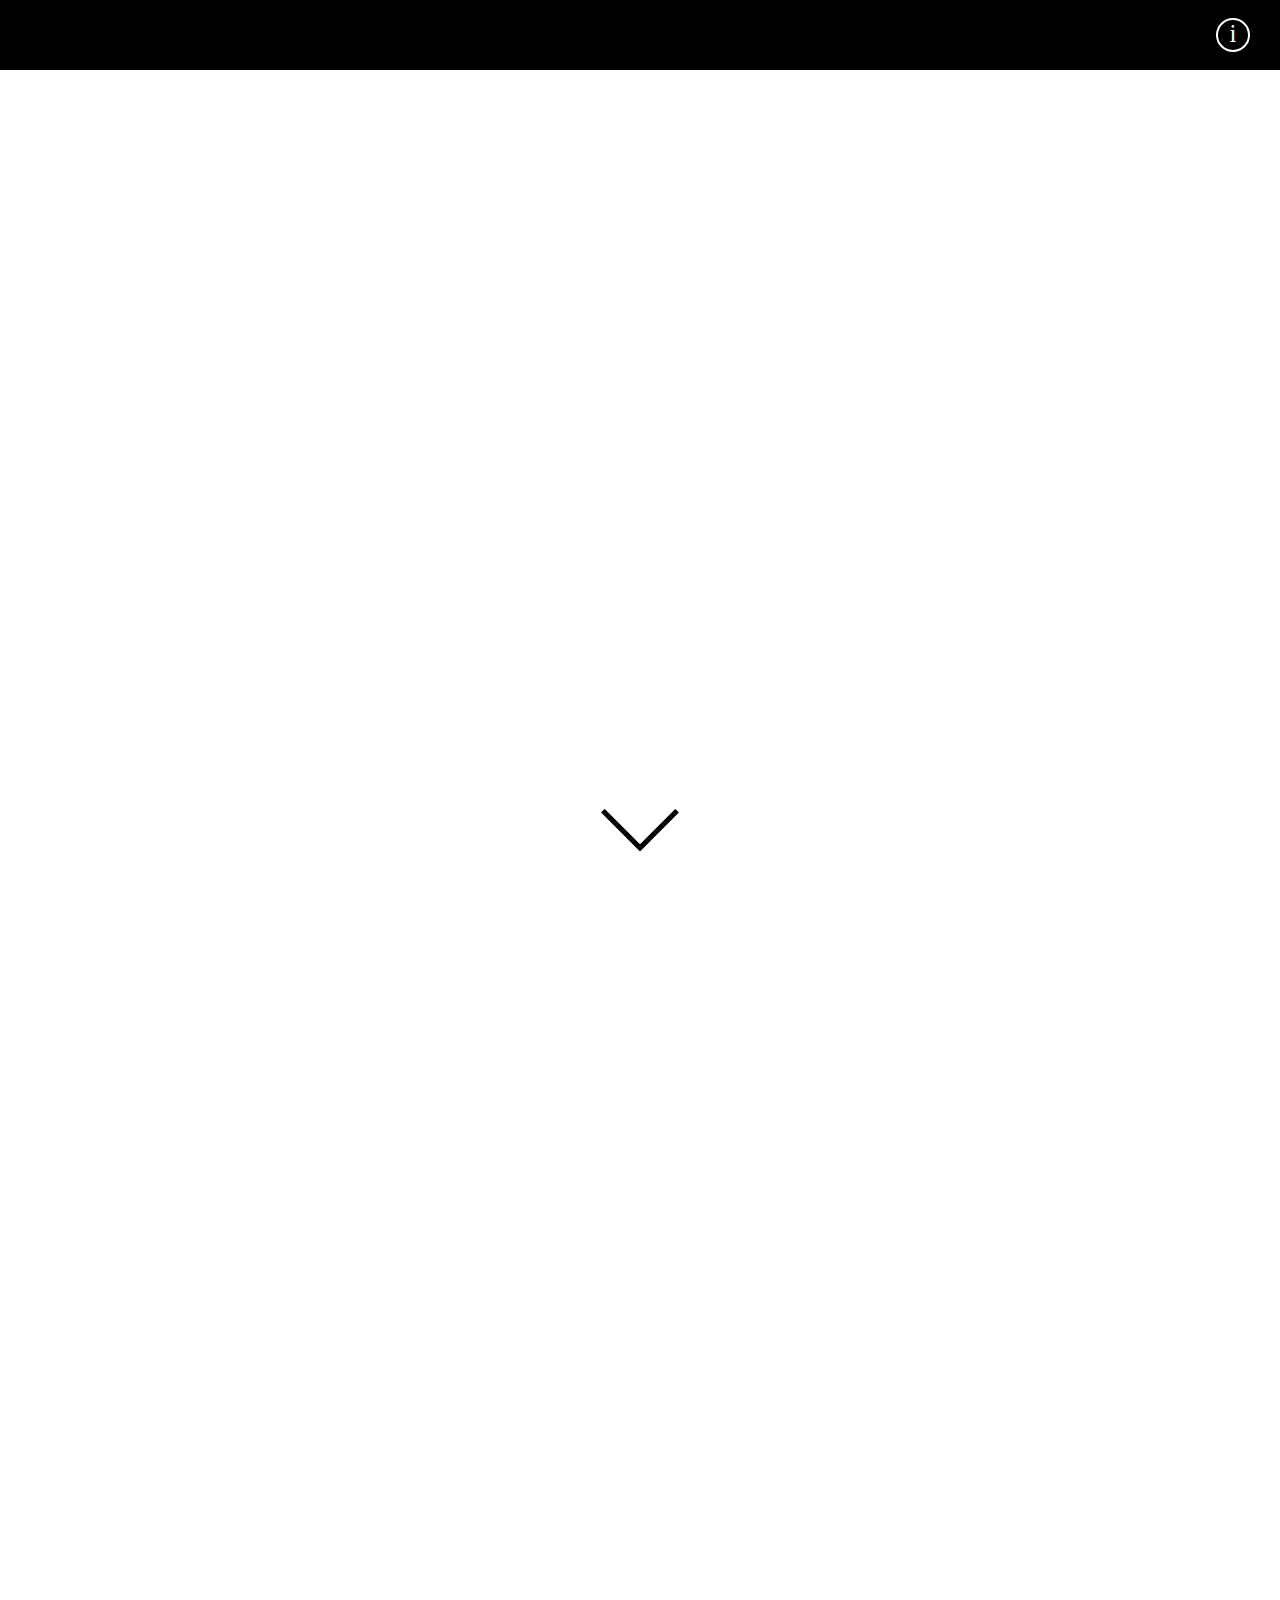
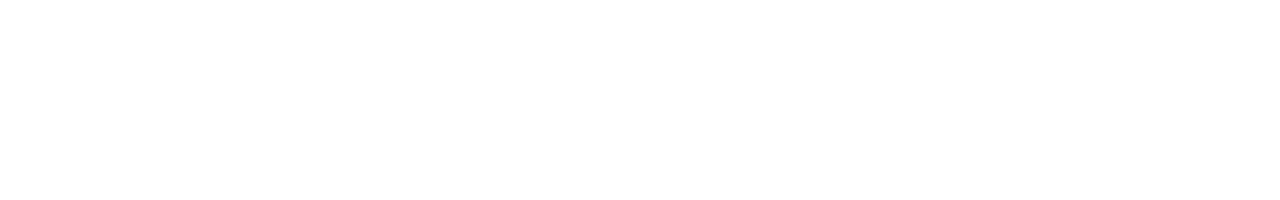
==== index.html @ ef9784ed "initial" ====
<!DOCTYPE html>

<head>
    <title>RoCoCoCoCo</title>
    <meta name="theme-color" content="rgb(112, 21, 21)" />
    <meta name="viewport" content="width=device-width, initial-scale=1.0">
    <link rel="stylesheet" href="all.css" />
    <script src="https://ajax.googleapis.com/ajax/libs/jquery/3.5.1/jquery.min.js"></script>
    <script src="https://s3-us-west-2.amazonaws.com/s.cdpn.io/3/textFit.js"></script>

    
    <script src="script.js"></script>

    <script>

        function yay() {
            alert("mr joseph says to join roco");
        }

    </script>

</head>

<body>
    <header class="top">
        <div class="tab-container right">
            <div class="tab">What?</div>

            <div class="tab">Why?</div>
            <div class="tab">How?</div>
            <div class="button" id="about">i</div>
        </div>
        <div class="tab-container left">
            <div class="home">Robotics and Coding Club</div>
            
    </header>
    <header class="splash">

        <div id="splashDiv">
            <h1 class="title main">Welcome to Roco 2020</h1>
                <span id="word">A club for ...............</span>
           
        </div>
        <div id="arrow"></div>

        <!-- <div style = "position: absolute; top: 10px;left: 10px; font-size: 30px ;" class = 'home'>🏠</div> -->

    </header>

    <div id="actualContent"></div>


    <div id="aboutWindow">
        <header class="top about">
            <div class="tab-container right">
                <div class="button" id="close"><div id="x">X</div></div>
            </div>
        </header>

        <h1 class="title">Made by</h1>
        <h2>Eric Xu and Ryan Wang</h2>
    </div>
    <!-- <div id="container">Made by Ryan and Eric</div> -->

</body>
---- all.css ----
/*  GENERAL */

header {
    top: 0px;
    left: 0px;
    width: 100%;
    /* min-height: 90px; */
    /* background-color: rgb(112, 21, 21); */
    display: flex;
    justify-content: center;
    height: 100vh;
    align-items: center;
    text-align: center;
    color: white;
    position: fixed;
    z-index: -1;
    transition: .5s all;
}

body {
    margin: 0px;
}
header *{
    transition: .5s all;
}
span{
    float: left;
    font-size: 20px;
    font-family: courier;
}
h1{
    font-size: 50px;
    color: white;
}
h2{
    font-size: 40px;
    color: white;
    font-weight: 100;

}
span{
    font-size: 30px;
}
/* Classes */

header.top {
    background-color: black;
    height: 70px;
    z-index: 2;
}
header.top.about{
    background: transparent;
}
header.splash{
    background-image: url("https://upload.wikimedia.org/wikipedia/commons/4/49/Curvature_of_the_Earth.png");
    /* background-size: cover; */
    /* https://www.caddmicrosystems.com/blog/wp-content/uploads/2017/09/earth-curvature.jpg */ 
    background-repeat: no-repeat;
}
.tab-container {
    position: relative;
    height: auto;
    padding: 0px 20px;
}
.home{
    font-size: 30px;
    opacity: 0;
    cursor: pointer;
}
.tab-container.right {
    display: flex;
    right: 0;
    position: absolute;
    align-items: center;
}
.tab-container.left {
    left: 0;
    position: absolute;
}
#actualContent {
    min-height: 100vh;
    margin-top: 100vh;
    background: white;
    animation: none;
    
}

.title {
    text-align: center;
    color: white;
}

.title.main {
    text-align: left;
    font-weight: 300;
    font-size: 100px;
    height: 1em;
    width: 90vw;
}
.textFitted{
    transition: none;
}

.tab, .button{
    font-size: 25px;
    padding: 3px 10px;
    text-align: center;
    margin: 0px;
    transition: .3s all;
    height: 1.3em;
    font-weight: 400;
    margin: 0 10px;
    opacity: 0;
    color:white;
}
.button *{
    transition: none;
}
.tab:hover, .button:hover{
    /* border: solid 2px white; */
    background-color: white;
    color: black;
    cursor: pointer;
}

.container {
    width: 100%;
    display: flex;
    text-align: center;
    align-items: center;
    justify-content: center;
    font-size: 20px;
    color: black;
    background: transparent;
    transition: .4s all;
    opacity: 0;
    box-shadow: 5px 5px 10px white;
    padding: 10px 0;
}

/* huh */

.johnny {
    height: 200px;
    width: 300px;

}

/* IDs */

#word{
    padding-right: 1px;
    transition: none;
    height: 50px;
    width: 90vw;
}

#about,#close{
    border: solid 2px white;
    border-radius: 50%;
    height: 30px;
    padding: 0;
    opacity: 1;
    width: 30px;
}
#close{
    display: flex;
    align-content: center;
    justify-content: center;
}
#splashDiv{
    top: 60px;
    left: 10%;
    position: absolute;
    float: left;
}
#arrow{
    background-color: transparent;
    width: 50px;
    height: 50px;
    position: fixed;
    left: 50%;
    bottom: 60px;
    transform: translate(-50%,0) rotate(-45deg);
    border-bottom: 5px solid black;
    border-left: 5px solid black;
    transition: .3s all;
}
#arrow:hover{
    cursor: pointer;
    border-color: gray;
}
#aboutWindow{
    
    display: none;
    opacity: 0;
    transition: .5s all;
    background-color: black;
    width: 100vw;
    height: 100vh;
    position: fixed;
    top: 0;
    left: 0;
    max-width: 100%;
    z-index: 10;
    text-align: center;
}
/* #x{

    font-size: 20px;
} */
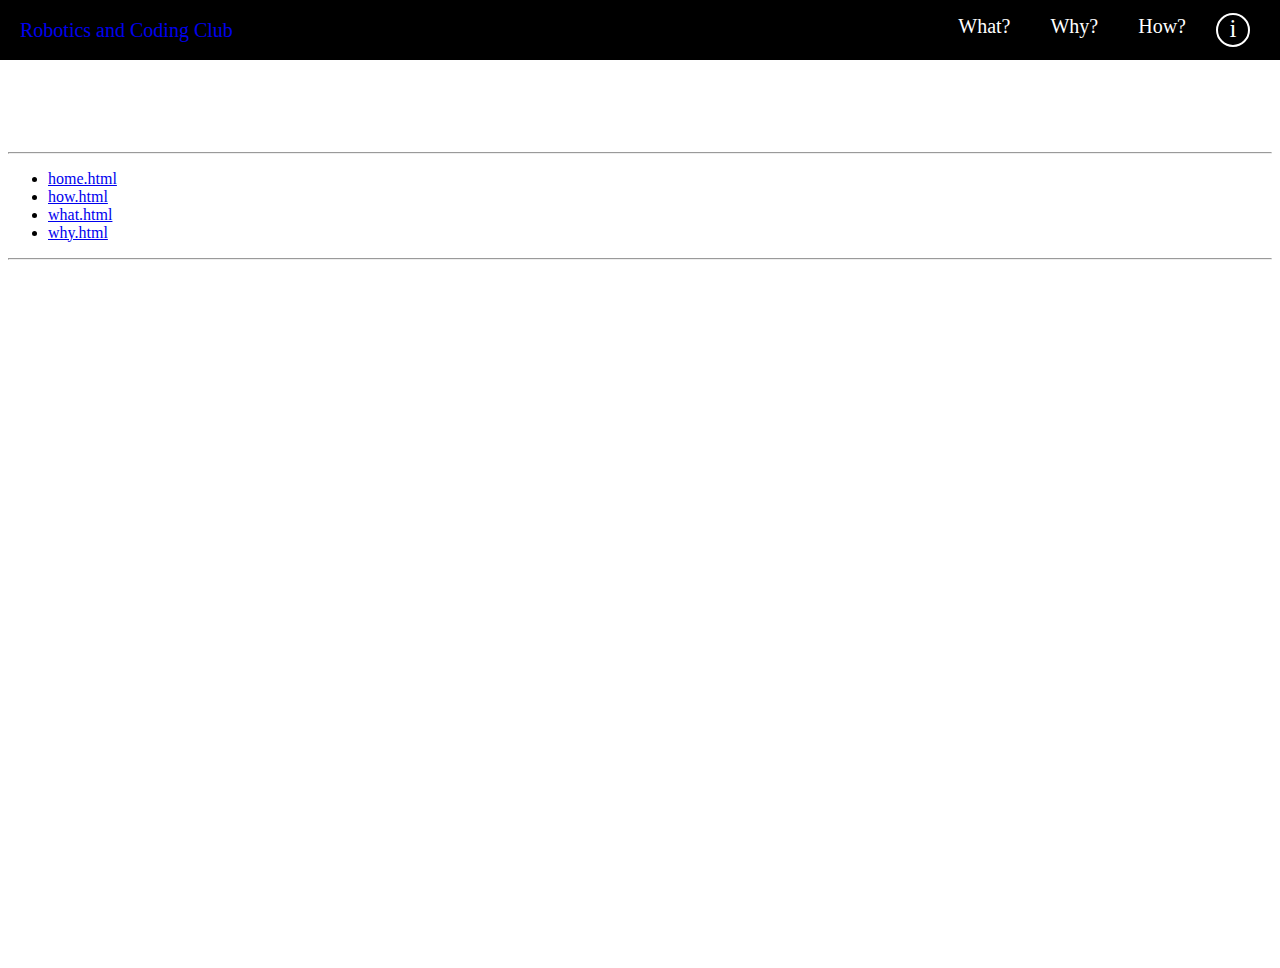
==== commit 1f798458: "Background and hash URL addition" ====
--- a/index.html
+++ b/index.html
@@ -5,11 +5,11 @@
     <meta name="theme-color" content="rgb(112, 21, 21)" />
     <meta name="viewport" content="width=device-width, initial-scale=1.0">
     <link rel="stylesheet" href="all.css" />
-    <script src="https://ajax.googleapis.com/ajax/libs/jquery/3.5.1/jquery.min.js"></script>
-    <script src="https://s3-us-west-2.amazonaws.com/s.cdpn.io/3/textFit.js"></script>
+    <script src="https://ajax.googleapis.com/ajax/libs/jquery/3.5.1/jquery.min.js" defer></script>
+    <script src="https://s3-us-west-2.amazonaws.com/s.cdpn.io/3/textFit.js" defer></script>
 
     
-    <script src="script.js"></script>
+    <script src="script.js" defer></script>
 
     <script>
 
@@ -24,18 +24,17 @@
 <body>
     <header class="top">
         <div class="tab-container right">
-            <div class="tab">What?</div>
-
-            <div class="tab">Why?</div>
-            <div class="tab">How?</div>
+            <a class="tab" href="#!what">What?</a>
+            <a class="tab" href="#!why">Why?</a>
+            <a class="tab" href="#!how">How?</a>
             <div class="button" id="about">i</div>
         </div>
         <div class="tab-container left">
-            <div class="home">Robotics and Coding Club</div>
+            <a href="#!home" class="home">Robotics and Coding Club</a>
             
     </header>
     <header class="splash">
-
+        <img id="splash-background" src="https://upload.wikimedia.org/wikipedia/commons/4/49/Curvature_of_the_Earth.png">
         <div id="splashDiv">
             <h1 class="title main">Welcome to Roco 2020</h1>
                 <span id="word">A club for ...............</span>
@@ -50,7 +49,7 @@
     <div id="actualContent"></div>
 
 
-    <div id="aboutWindow">
+    <div class="window">
         <header class="top about">
             <div class="tab-container right">
                 <div class="button" id="close"><div id="x">X</div></div>
@@ -60,6 +59,12 @@
         <h1 class="title">Made by</h1>
         <h2>Eric Xu and Ryan Wang</h2>
     </div>
+    <noscript>
+        <div class="window show">
+            <h2>Please enable javascript! :)</h2>
+        </div>
+
+     </noscript>
     <!-- <div id="container">Made by Ryan and Eric</div> -->
 
 </body>--- a/all.css
+++ b/all.css
@@ -15,7 +15,7 @@
     position: fixed;
     z-index: -1;
     transition: .5s all;
-}
+}h
 
 body {
     margin: 0px;
@@ -38,8 +38,49 @@
     font-weight: 100;
 
 }
+h3{
+    color: black;
+    font-size: 50px;
+    font-weight: 100;
+    text-align: left;
+    font-family: 'monospace';
+    margin-bottom: 20px;
+    margin-top: 0px;
+}
+
+
+p{
+    text-align: left;
+    font-size: 20px;
+}
 span{
     font-size: 30px;
+}
+img{ 
+    
+    margin: auto 30px; 
+    pointer-events: none;
+}
+iframe{
+    width: 0px;
+    height: 0px;
+}
+h3.small{
+    font-size: 25px;
+    margin: none;
+}
+.centered{
+    text-align: center;
+}
+.title.title-border{
+    text-align: center;
+    font-size: 50px;
+    width: 90%;
+    padding: 10px 0;
+    border-bottom: 4px solid black;
+    color:black;
+    margin: auto;
+    margin-bottom: 20px;
 }
 /* Classes */
 
@@ -52,7 +93,9 @@
     background: transparent;
 }
 header.splash{
-    background-image: url("https://upload.wikimedia.org/wikipedia/commons/4/49/Curvature_of_the_Earth.png");
+    background-color: black;
+    
+    /* background-image: url(""); */
     /* background-size: cover; */
     /* https://www.caddmicrosystems.com/blog/wp-content/uploads/2017/09/earth-curvature.jpg */ 
     background-repeat: no-repeat;
@@ -66,6 +109,7 @@
     font-size: 30px;
     opacity: 0;
     cursor: pointer;
+    transition: .5s all;
 }
 .tab-container.right {
     display: flex;
@@ -81,10 +125,8 @@
     min-height: 100vh;
     margin-top: 100vh;
     background: white;
-    animation: none;
-    
-}
-
+    transition: none;
+}
 .title {
     text-align: center;
     color: white;
@@ -95,7 +137,7 @@
     font-weight: 300;
     font-size: 100px;
     height: 1em;
-    width: 90vw;
+    width: 80vw;
 }
 .textFitted{
     transition: none;
@@ -112,11 +154,35 @@
     margin: 0 10px;
     opacity: 0;
     color:white;
+    position: relative;
+    cursor: pointer;
+}
+.tab::after{
+    transition: .4s all;
+    bottom: 0;
+    right: 0;
+    transform: translate(0,5px);
+    content: "";
+    background: black;
+    width: 100%;
+    height: 5px;
+    display: block;
+    position: absolute;
+}
+.tab.active::after{
+    width: 0%;
+}
+.tab{
+    border-bottom: 5px solid white;
+}
+.tab, .home{
+    pointer-events:none;
+    text-decoration: none;
 }
 .button *{
     transition: none;
 }
-.tab:hover, .button:hover{
+.button:hover{
     /* border: solid 2px white; */
     background-color: white;
     color: black;
@@ -125,8 +191,9 @@
 
 .container {
     width: 100%;
-    display: flex;
-    text-align: center;
+    
+    display: flex;
+    text-align: left;
     align-items: center;
     justify-content: center;
     font-size: 20px;
@@ -134,16 +201,43 @@
     background: transparent;
     transition: .4s all;
     opacity: 0;
-    box-shadow: 5px 5px 10px white;
-    padding: 10px 0;
-}
-
+    /* box-shadow: 5px 5px 10px white; */
+}
+.container-content{
+    
+    margin: 50px 30px;
+    /* background: white; */
+    display: flex;
+
+}
+.container.full{
+    height: 100vh;
+}
+.window{
+    
+    display: none;
+    opacity: 0;
+    transition: .5s all;
+    background-color: black;
+    width: 100vw;
+    height: 100vh;
+    position: fixed;
+    top: 0;
+    left: 0;
+    max-width: 100%;
+    z-index: 10;
+    text-align: center;
+}
+.window.show{
+    display: block;
+    opacity: 1;
+}
 /* huh */
 
 .johnny {
-    height: 200px;
-    width: 300px;
-
+    height: auto;
+    max-width: 50%;
+    /* margin: 0; */
 }
 
 /* IDs */
@@ -173,6 +267,16 @@
     left: 10%;
     position: absolute;
     float: left;
+}
+#splash-background{
+    margin: 0;
+    position: fixed;
+    top: 0;
+    left: 0;
+    height: 150vh;
+    width: auto;
+    object-fit: cover;
+    transition: none;
 }
 #arrow{
     background-color: transparent;
@@ -190,21 +294,7 @@
     cursor: pointer;
     border-color: gray;
 }
-#aboutWindow{
-    
-    display: none;
-    opacity: 0;
-    transition: .5s all;
-    background-color: black;
-    width: 100vw;
-    height: 100vh;
-    position: fixed;
-    top: 0;
-    left: 0;
-    max-width: 100%;
-    z-index: 10;
-    text-align: center;
-}
+
 /* #x{
 
     font-size: 20px;
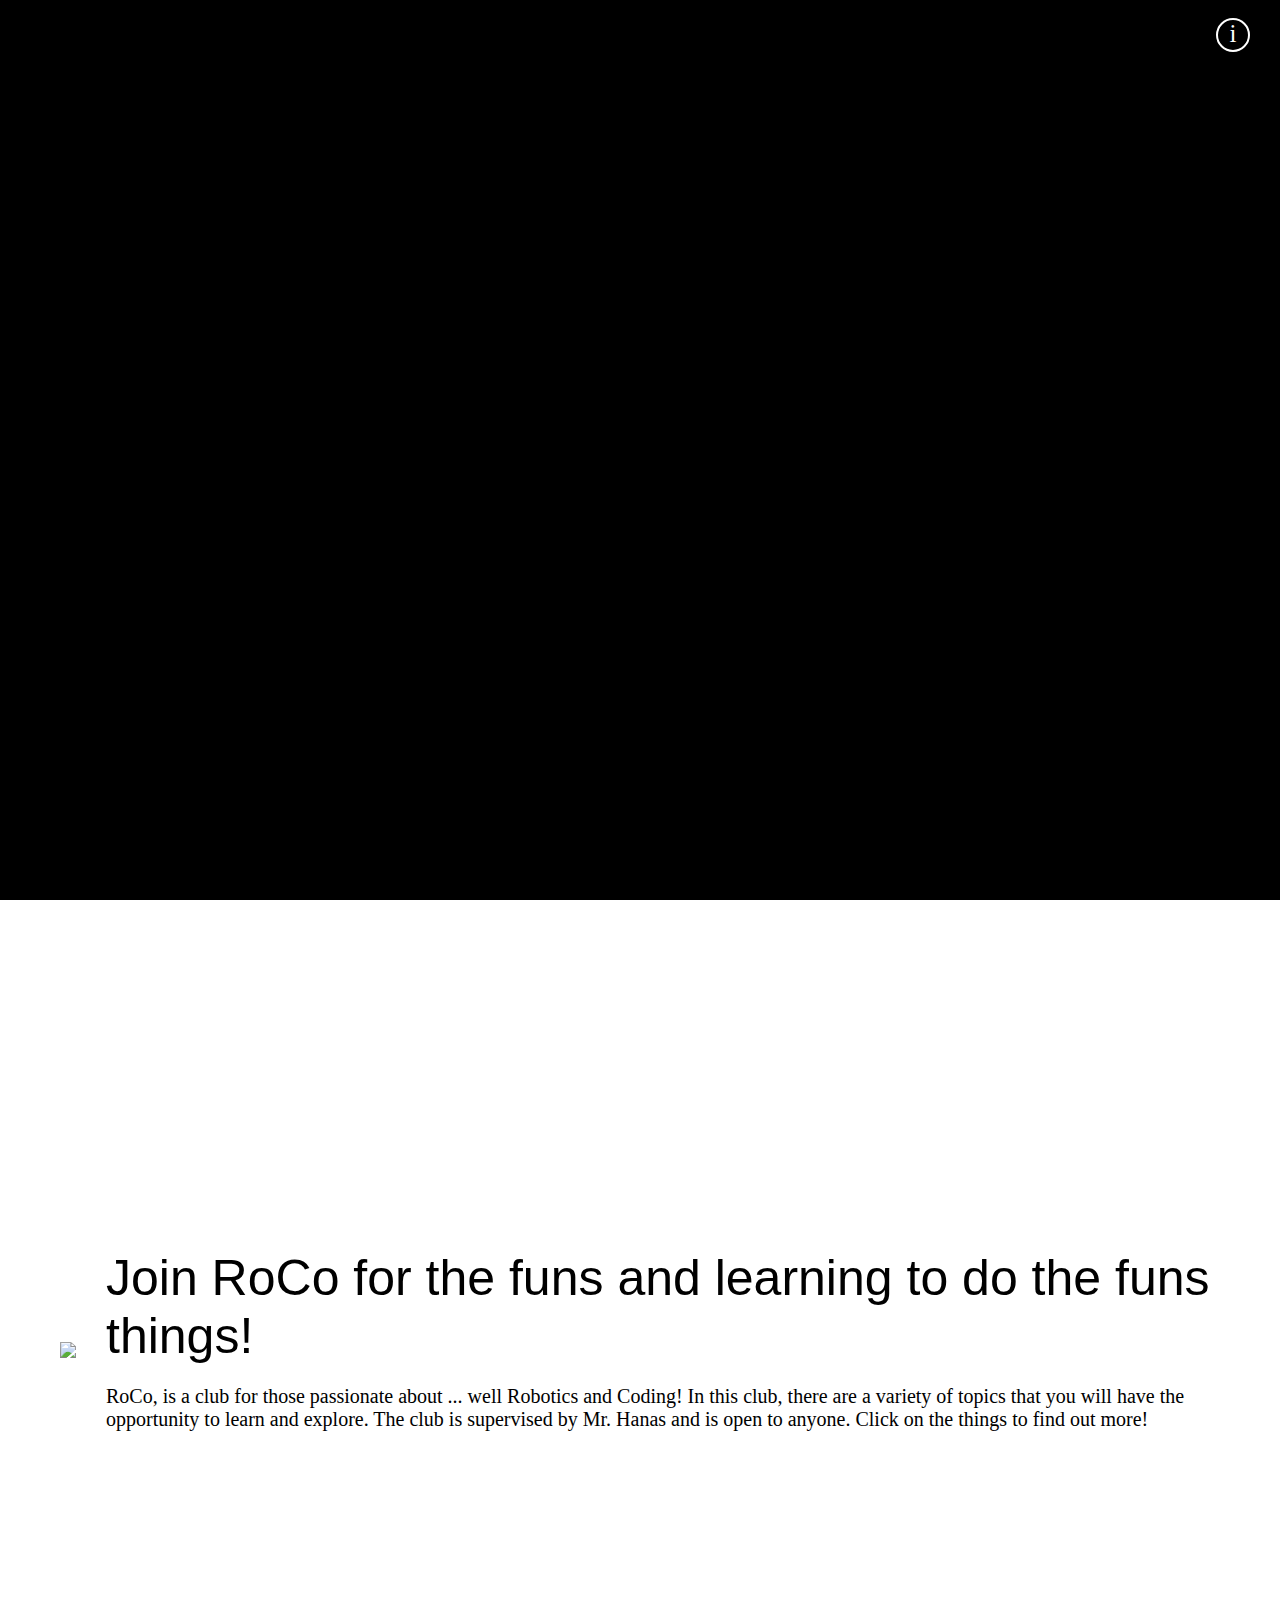
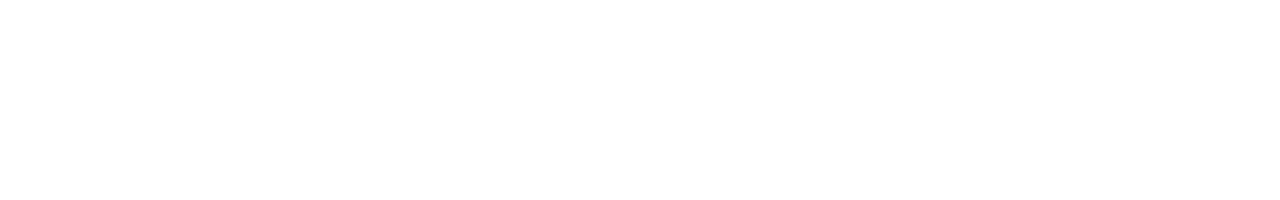
==== commit 1b1678be: "Some formatting changes" ====
--- a/index.html
+++ b/index.html
@@ -8,7 +8,7 @@
     <script src="https://ajax.googleapis.com/ajax/libs/jquery/3.5.1/jquery.min.js" defer></script>
     <script src="https://s3-us-west-2.amazonaws.com/s.cdpn.io/3/textFit.js" defer></script>
 
-    
+
     <script src="script.js" defer></script>
 
     <script>
@@ -31,14 +31,15 @@
         </div>
         <div class="tab-container left">
             <a href="#!home" class="home">Robotics and Coding Club</a>
-            
+
     </header>
     <header class="splash">
-        <img id="splash-background" src="https://upload.wikimedia.org/wikipedia/commons/4/49/Curvature_of_the_Earth.png">
+        <img id="splash-background"
+            src="https://upload.wikimedia.org/wikipedia/commons/4/49/Curvature_of_the_Earth.png">
         <div id="splashDiv">
-            <h1 class="title main">Welcome to Roco 2020</h1>
-                <span id="word">A club for ...............</span>
-           
+            <h1 class="title main splash-text">Welcome to Roco 2020</h1>
+            <span id="word" class="splash-text">A club for ...............</span>
+
         </div>
         <div id="arrow"></div>
 
@@ -52,7 +53,9 @@
     <div class="window">
         <header class="top about">
             <div class="tab-container right">
-                <div class="button" id="close"><div id="x">X</div></div>
+                <div class="button" id="close">
+                    <div id="x">X</div>
+                </div>
             </div>
         </header>
 
@@ -64,7 +67,7 @@
             <h2>Please enable javascript! :)</h2>
         </div>
 
-     </noscript>
+    </noscript>
     <!-- <div id="container">Made by Ryan and Eric</div> -->
 
 </body>--- a/all.css
+++ b/all.css
@@ -15,10 +15,11 @@
     position: fixed;
     z-index: -1;
     transition: .5s all;
-}h
+}
 
 body {
     margin: 0px;
+    transition: 1s all;
 }
 header *{
     transition: .5s all;
@@ -43,7 +44,7 @@
     font-size: 50px;
     font-weight: 100;
     text-align: left;
-    font-family: 'monospace';
+    font-family: "Proxima Nova",sans-serif;
     margin-bottom: 20px;
     margin-top: 0px;
 }
@@ -71,6 +72,7 @@
 }
 .centered{
     text-align: center;
+    margin: 30px;
 }
 .title.title-border{
     text-align: center;
@@ -88,6 +90,7 @@
     background-color: black;
     height: 70px;
     z-index: 2;
+    transition: none;
 }
 header.top.about{
     background: transparent;
@@ -110,6 +113,7 @@
     opacity: 0;
     cursor: pointer;
     transition: .5s all;
+    color:white;
 }
 .tab-container.right {
     display: flex;
@@ -234,17 +238,33 @@
 }
 /* huh */
 
-.johnny {
-    height: auto;
-    max-width: 50%;
-    /* margin: 0; */
+.image-filled {
+
+    object-fit: cover;
+    margin: 0;
+    width: 100%;
+    height: 100%;
+}
+.image-container{
+    flex: 0 0 40%;
+    overflow: hidden;
+}
+.image-container.left{
+    margin-right: 20px;
+}
+.image-container.right{
+    margin-left: 20px;
+}
+.splash-text{
+    opacity: 0;
+    transition: 1s all;
+    transform: translate(100px, 0px);
 }
 
 /* IDs */
 
 #word{
     padding-right: 1px;
-    transition: none;
     height: 50px;
     width: 90vw;
 }
@@ -298,4 +318,5 @@
 /* #x{
 
     font-size: 20px;
-} */+} */
+
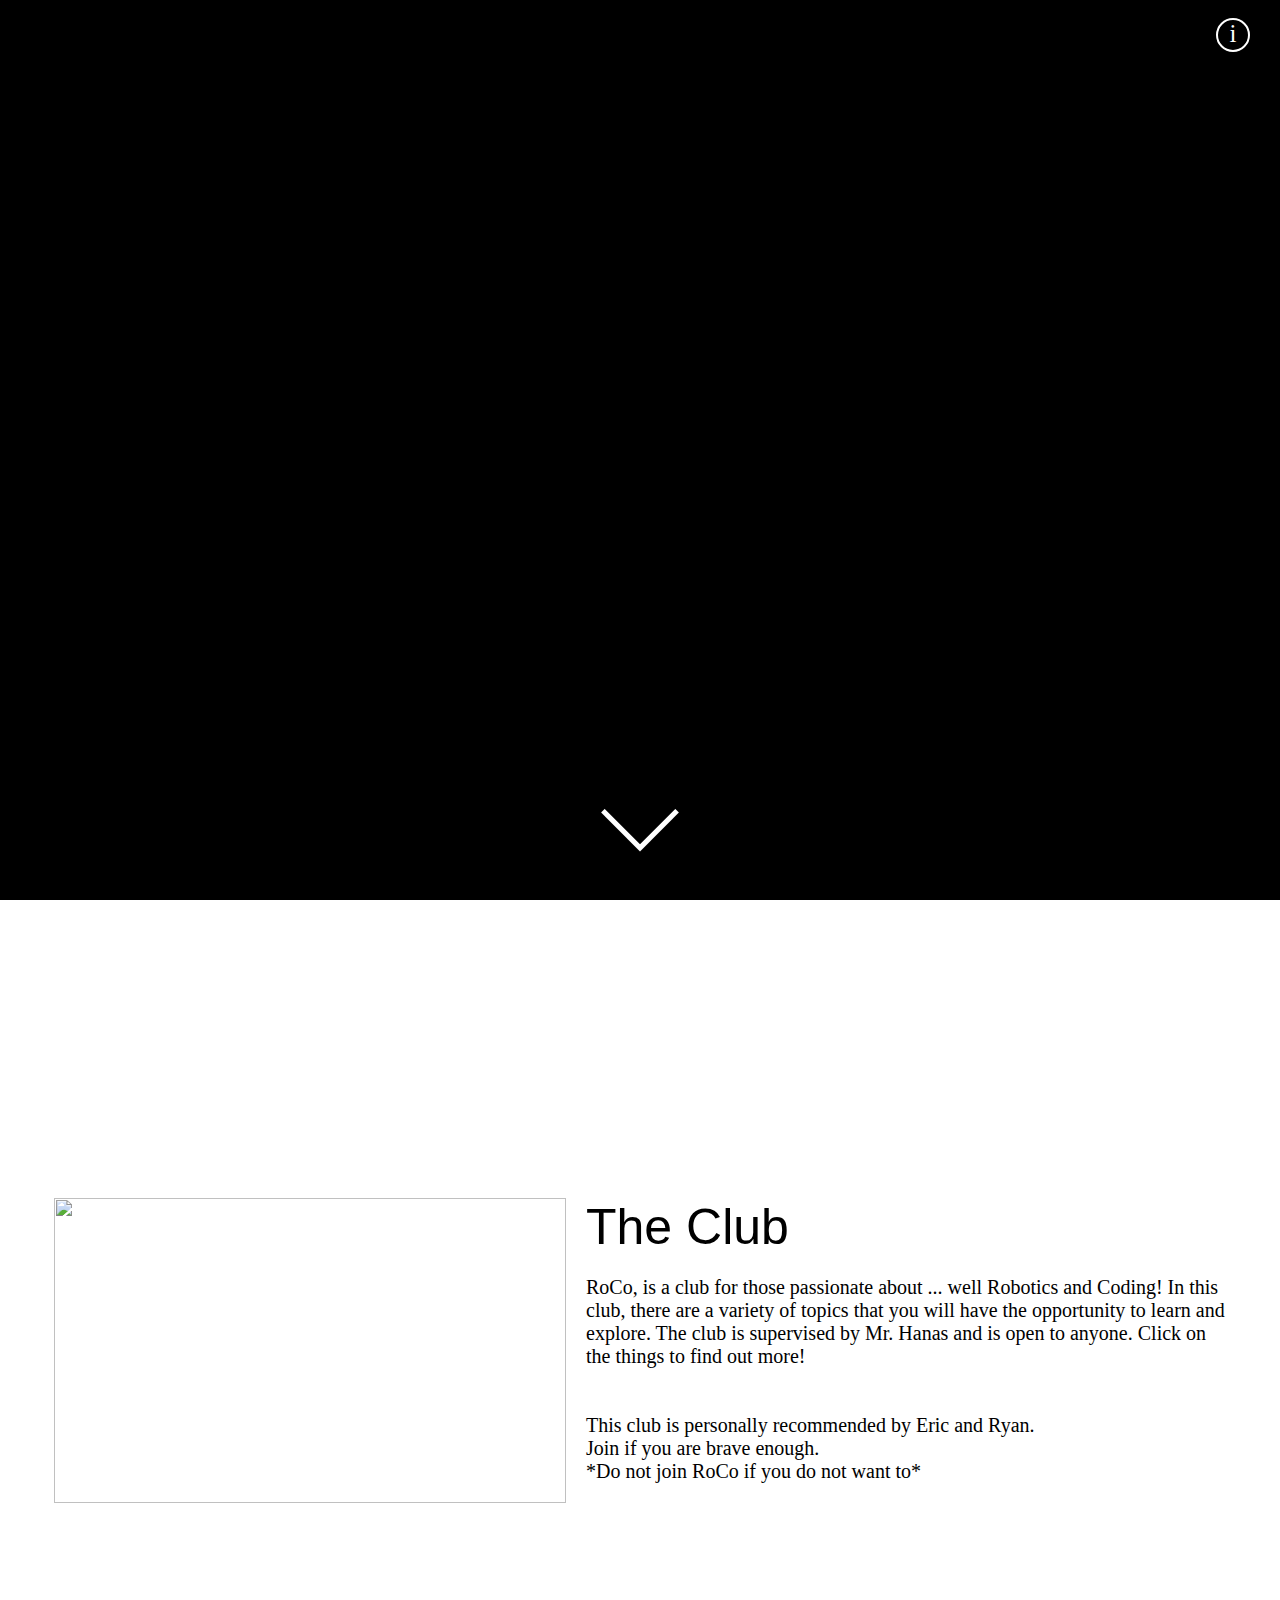
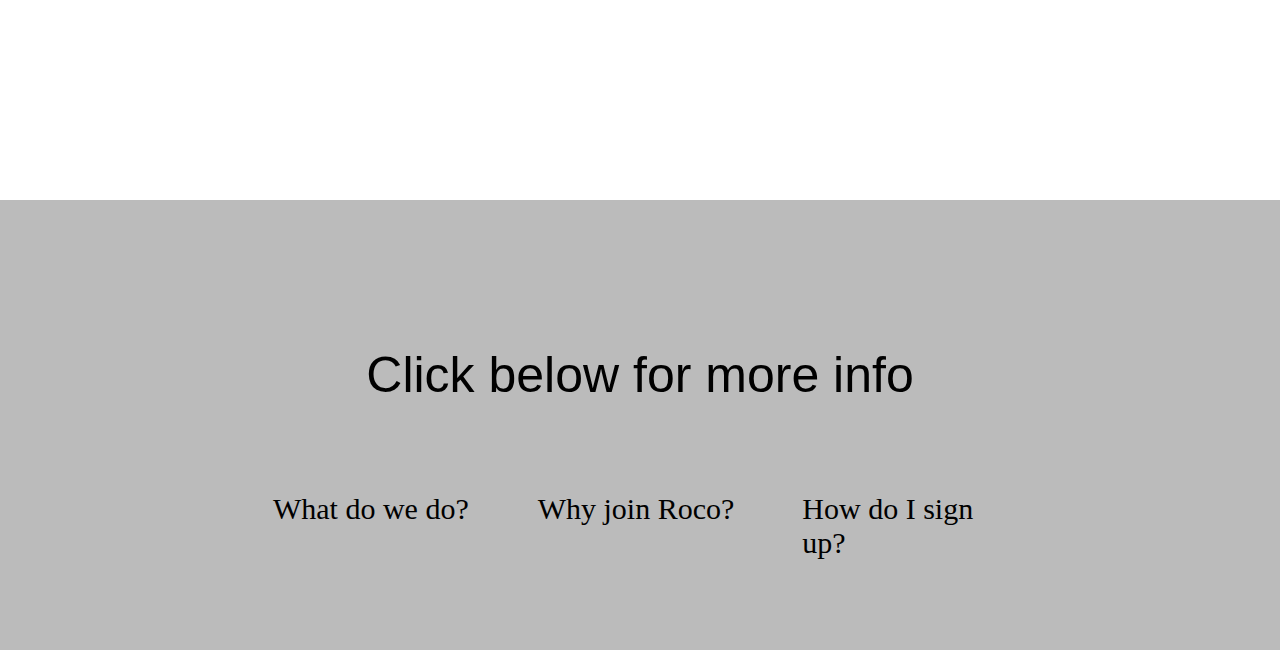
==== commit e014249c: "do you hear the people sing" ====
--- a/index.html
+++ b/index.html
@@ -7,14 +7,14 @@
     <link rel="stylesheet" href="all.css" />
     <script src="https://ajax.googleapis.com/ajax/libs/jquery/3.5.1/jquery.min.js" defer></script>
     <script src="https://s3-us-west-2.amazonaws.com/s.cdpn.io/3/textFit.js" defer></script>
-
+    <script src="https://kit.fontawesome.com/b35280581b.js" crossorigin="anonymous"></script>
 
     <script src="script.js" defer></script>
 
     <script>
 
         function yay() {
-            alert("mr joseph says to join roco");
+            alert("mr joseph says to join RoCo");
         }
 
     </script>
@@ -35,7 +35,10 @@
     </header>
     <header class="splash">
         <img id="splash-background"
-            src="https://upload.wikimedia.org/wikipedia/commons/4/49/Curvature_of_the_Earth.png">
+        src="https://upload.wikimedia.org/wikipedia/commons/4/49/Curvature_of_the_Earth.png">
+
+        <!-- <img id="splash-background"
+            src="https://image.freepik.com/free-vector/futuristic-binary-code-numbers-digital-data-background_1017-25334.jpg"> -->
         <div id="splashDiv">
             <h1 class="title main splash-text">Welcome to Roco 2020</h1>
             <span id="word" class="splash-text">A club for ...............</span>
@@ -61,6 +64,7 @@
 
         <h1 class="title">Made by</h1>
         <h2>Eric Xu and Ryan Wang</h2>
+        <h3>dont read this  wow how could u read this, evil</h3>
     </div>
     <noscript>
         <div class="window show">
--- a/all.css
+++ b/all.css
@@ -21,6 +21,9 @@
     margin: 0px;
     transition: 1s all;
 }
+body::-webkit-scrollbar {
+    display: none;
+}
 header *{
     transition: .5s all;
 }
@@ -62,9 +65,19 @@
     margin: auto 30px; 
     pointer-events: none;
 }
-iframe{
+.centered{
+    text-align: center;
+}
+.bottom-margin{
+    margin-bottom: 40px;
+}
+.vid-why{
     width: 0px;
     height: 0px;
+}
+a{
+    display: flex;
+    align-items: center;
 }
 h3.small{
     font-size: 25px;
@@ -99,7 +112,7 @@
     background-color: black;
     
     /* background-image: url(""); */
-    /* background-size: cover; */
+    /* background-size:contain; */
     /* https://www.caddmicrosystems.com/blog/wp-content/uploads/2017/09/earth-curvature.jpg */ 
     background-repeat: no-repeat;
 }
@@ -164,21 +177,23 @@
 .tab::after{
     transition: .4s all;
     bottom: 0;
-    right: 0;
+    left: 0;
     transform: translate(0,5px);
     content: "";
-    background: black;
+    background: white;
+    width: 0%;
+    height: 5px;
+    /* opacity: 0; */
+    visibility: hidden;
+    position: absolute;
+}
+
+.tab.active::after{
+    visibility:visible;
+    opacity: 1;
     width: 100%;
-    height: 5px;
-    display: block;
-    position: absolute;
-}
-.tab.active::after{
-    width: 0%;
-}
-.tab{
-    border-bottom: 5px solid white;
-}
+}
+
 .tab, .home{
     pointer-events:none;
     text-decoration: none;
@@ -212,10 +227,17 @@
     margin: 50px 30px;
     /* background: white; */
     display: flex;
+    flex-wrap: wrap;
 
 }
 .container.full{
     height: 100vh;
+}
+.container.half{
+    height: 50vh;
+}
+.container.gray{
+    background-color: rgb(187, 187, 187);
 }
 .window{
     
@@ -238,16 +260,33 @@
 }
 /* huh */
 
+.johnny {
+
+    object-fit: cover;
+    margin: 0;
+    width: 50%;
+    height: 50%;
+}
+
 .image-filled {
 
     object-fit: cover;
     margin: 0;
     width: 100%;
     height: 100%;
+    
 }
 .image-container{
-    flex: 0 0 40%;
+    flex: 1 0 40vw;
     overflow: hidden;
+    min-width: 300px;
+    max-height: 50vh;
+    display: block;
+
+}
+.text-container{
+    width: 50vw;
+    flex-grow: 1;
 }
 .image-container.left{
     margin-right: 20px;
@@ -255,10 +294,33 @@
 .image-container.right{
     margin-left: 20px;
 }
+.tile{
+    flex:1 1;
+    height: 100px;
+    margin: 0 30px;
+    font-size: 30px;
+    transition: .25s all;
+    /* background: white; */
+}
+.tile:hover{
+    cursor: pointer;
+    transform: scale(1.1);
+}
+.tile-container{
+    display: flex;
+    /* width: 90vw; */
+    text-align: left;
+}
+.fas, .far{
+    font-size: 50px;
+}
 .splash-text{
     opacity: 0;
     transition: 1s all;
     transform: translate(100px, 0px);
+}
+.desc-text{
+    font-size: 30px;
 }
 
 /* IDs */
@@ -306,8 +368,8 @@
     left: 50%;
     bottom: 60px;
     transform: translate(-50%,0) rotate(-45deg);
-    border-bottom: 5px solid black;
-    border-left: 5px solid black;
+    border-bottom: 5px solid white;
+    border-left: 5px solid white;
     transition: .3s all;
 }
 #arrow:hover{
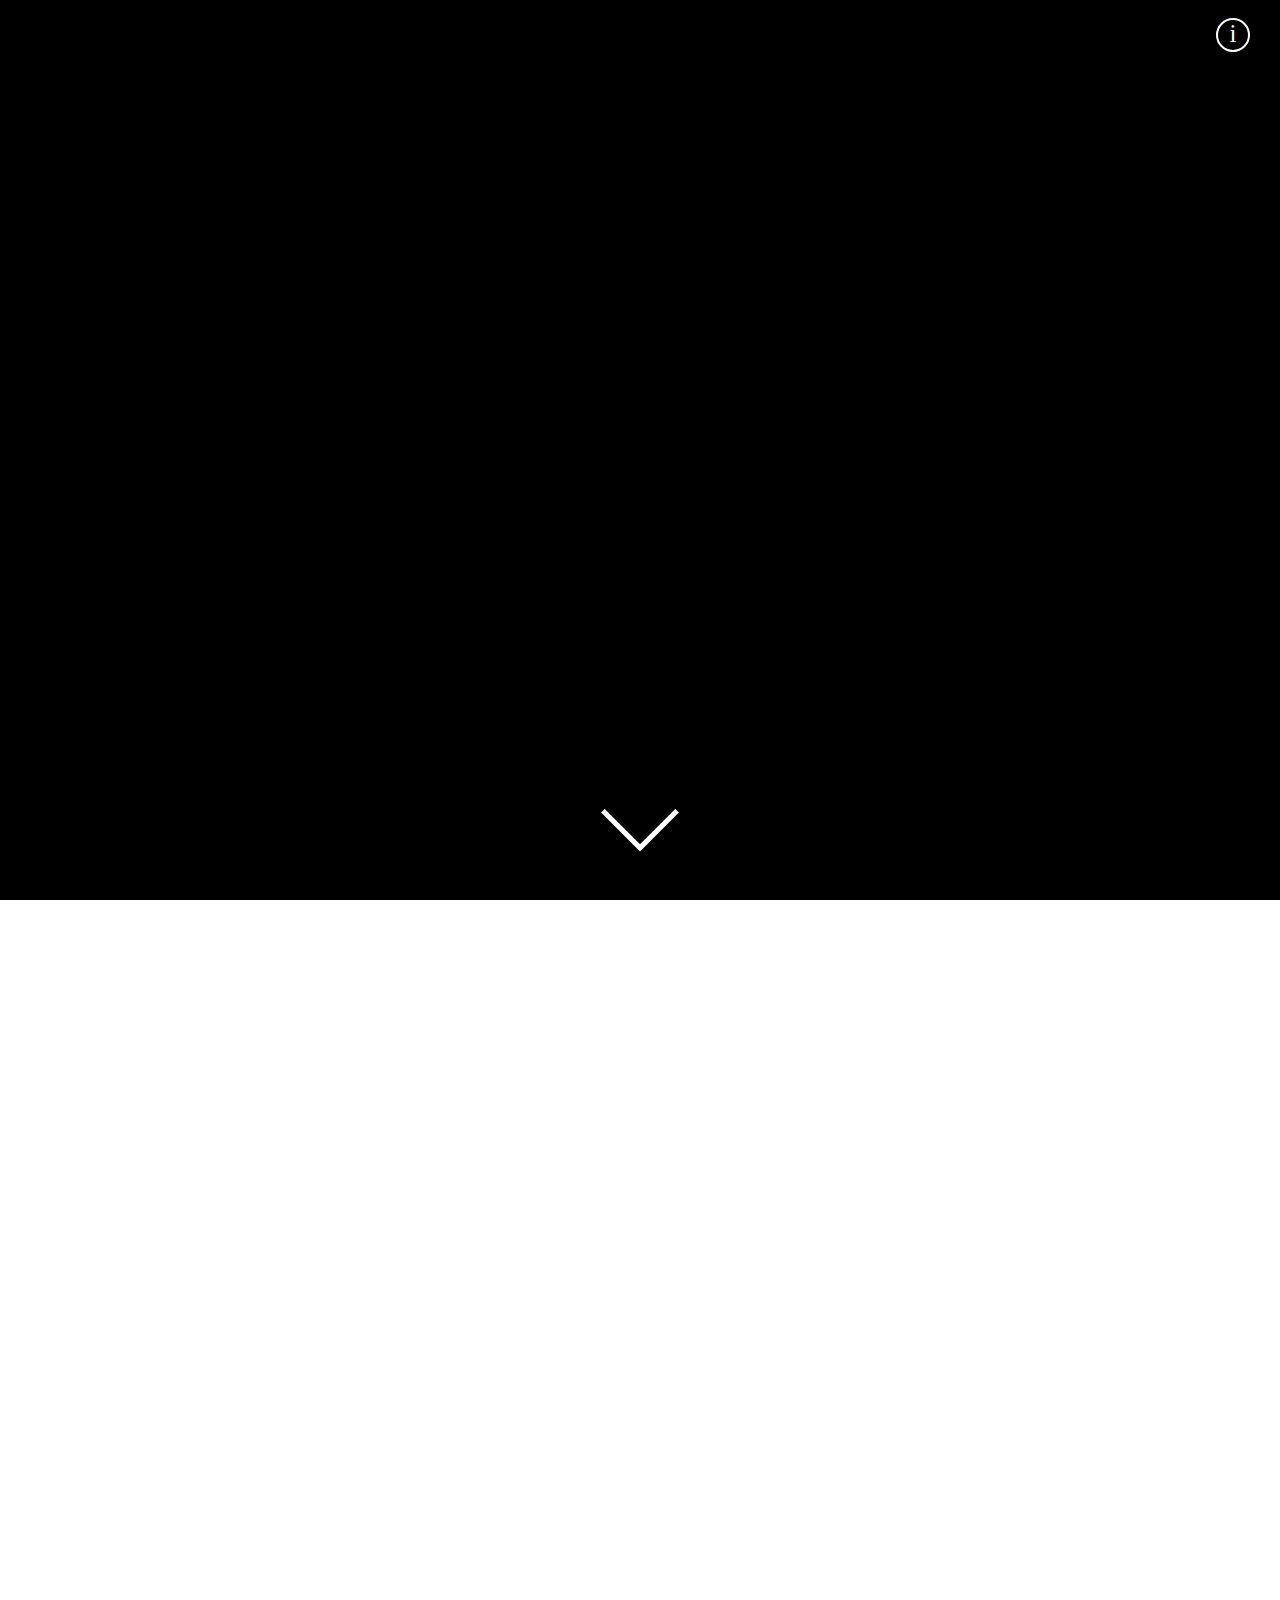
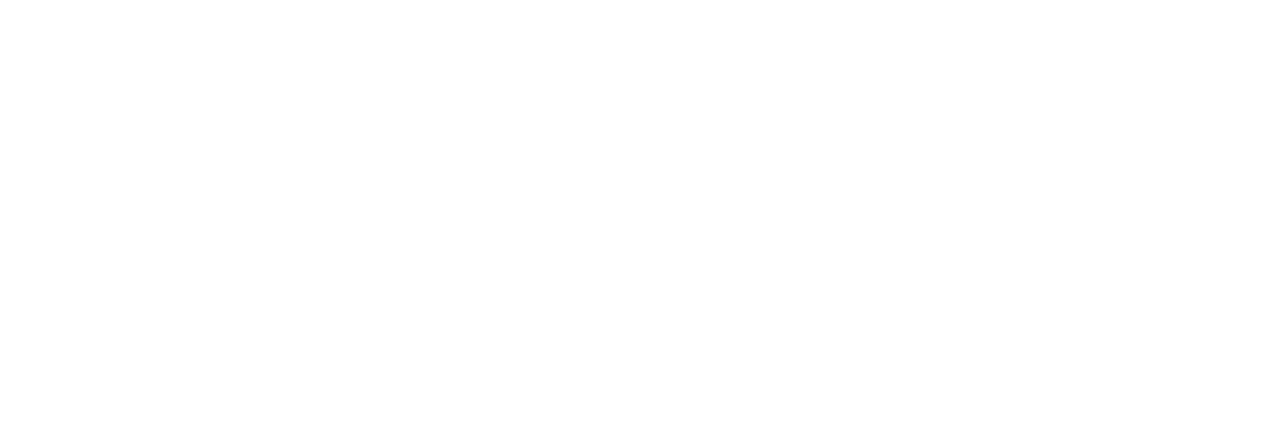
==== commit 108a9f6b: "css additions" ====
--- a/index.html
+++ b/index.html
@@ -1,7 +1,7 @@
 <!DOCTYPE html>
 
 <head>
-    <title>RoCoCoCoCo</title>
+    <title>RoCo</title>
     <meta name="theme-color" content="rgb(112, 21, 21)" />
     <meta name="viewport" content="width=device-width, initial-scale=1.0">
     <link rel="stylesheet" href="all.css" />
@@ -11,13 +11,6 @@
 
     <script src="script.js" defer></script>
 
-    <script>
-
-        function yay() {
-            alert("mr joseph says to join RoCo");
-        }
-
-    </script>
 
 </head>
 
@@ -34,8 +27,8 @@
 
     </header>
     <header class="splash">
-        <img id="splash-background"
-        src="https://upload.wikimedia.org/wikipedia/commons/4/49/Curvature_of_the_Earth.png">
+        <!-- <img id="splash-background"
+        src=""> -->
 
         <!-- <img id="splash-background"
             src="https://image.freepik.com/free-vector/futuristic-binary-code-numbers-digital-data-background_1017-25334.jpg"> -->
@@ -50,7 +43,7 @@
 
     </header>
 
-    <div id="actualContent"></div>
+    <div id="actual-content"></div>
 
 
     <div class="window">
@@ -63,8 +56,11 @@
         </header>
 
         <h1 class="title">Made by</h1>
-        <h2>Eric Xu and Ryan Wang</h2>
+        <h2>
+            <about-text txt="HTML, JS, and CSS">Eric Xu</about-text> and <about-text txt="HTML">Ryan Wang</about-text>
+        </h2>
         <h3>dont read this  wow how could u read this, evil</h3>
+
     </div>
     <noscript>
         <div class="window show">
--- a/all.css
+++ b/all.css
@@ -4,8 +4,6 @@
     top: 0px;
     left: 0px;
     width: 100%;
-    /* min-height: 90px; */
-    /* background-color: rgb(112, 21, 21); */
     display: flex;
     justify-content: center;
     height: 100vh;
@@ -50,8 +48,14 @@
     font-family: "Proxima Nova",sans-serif;
     margin-bottom: 20px;
     margin-top: 0px;
-}
-
+    line-height: normal;
+}
+h4{
+    font-size: 30px;
+    font-weight: 200;
+    margin: 0 20px;
+    text-align: center;
+}
 
 p{
     text-align: left;
@@ -65,6 +69,40 @@
     margin: auto 30px; 
     pointer-events: none;
 }
+disclaimer{
+    position: absolute;
+    bottom: 0;
+    left: 0;
+    transform: translate(0px, 100%);
+}
+about-text{
+    display: inline;
+    /* font-size: 30px; */
+    color: #03A9F4;
+    position: relative;
+    transition: .5s all;
+
+}
+about-text[txt]::after{
+    height: 0em;
+    top: 100%;
+    position: absolute;
+    left: 0;
+    font-size: 20px;
+    overflow: hidden;
+    transition: .5s all;
+    content: attr(txt);
+    white-space: nowrap;
+}
+
+about-text:hover{
+    cursor: pointer;
+    color: #2196f3;
+}
+about-text:hover::after{
+    color: white;
+    height: 1em;
+}
 .centered{
     text-align: center;
 }
@@ -76,7 +114,7 @@
     height: 0px;
 }
 a{
-    display: flex;
+    /* display: flex; */
     align-items: center;
 }
 h3.small{
@@ -104,15 +142,15 @@
     height: 70px;
     z-index: 2;
     transition: none;
-}
+} 
 header.top.about{
     background: transparent;
 }
 header.splash{
     background-color: black;
-    
+    background-image: url("https://upload.wikimedia.org/wikipedia/commons/4/49/Curvature_of_the_Earth.png");
     /* background-image: url(""); */
-    /* background-size:contain; */
+    /* background-size:cover; */
     /* https://www.caddmicrosystems.com/blog/wp-content/uploads/2017/09/earth-curvature.jpg */ 
     background-repeat: no-repeat;
 }
@@ -138,11 +176,12 @@
     left: 0;
     position: absolute;
 }
-#actualContent {
+#actual-content {
     min-height: 100vh;
     margin-top: 100vh;
     background: white;
     transition: none;
+    overflow: hidden;
 }
 .title {
     text-align: center;
@@ -220,21 +259,50 @@
     background: transparent;
     transition: .4s all;
     opacity: 0;
+    transform: translate(0,50px);
     /* box-shadow: 5px 5px 10px white; */
 }
+.container.show{
+    opacity: 1;
+    transform: translate(0,0);
+
+}
 .container-content{
-    
-    margin: 50px 30px;
+    font-family: "segoe UI";
+    margin: 50px auto;
+    width: 90%;
     /* background: white; */
     display: flex;
     flex-wrap: wrap;
-
-}
+    align-items: center;
+    justify-content: center;
+}
+.container-content.less-margin{
+    margin: 10px auto;
+}
+
+.biggify {
+    font-size: 30px;
+    color: #3785b6;
+    width: 50vw;
+    flex-grow: 1;
+    font-family: "candara";
+    justify-content: center;
+}
+.image{
+    max-width: 100%;
+    height: 50vh;
+}
+
+
 .container.full{
     height: 100vh;
 }
 .container.half{
     height: 50vh;
+}
+.container.auto{
+    height: auto;
 }
 .container.gray{
     background-color: rgb(187, 187, 187);
@@ -276,17 +344,34 @@
     height: 100%;
     
 }
+.image-filled.height-seen{
+    width: auto;
+}
 .image-container{
     flex: 1 0 40vw;
     overflow: hidden;
     min-width: 300px;
-    max-height: 50vh;
+    max-width: 45vw;
+    max-height: 60vh;
     display: block;
-
+    
+}
+.image-container.height-seen{
+    flex-basis: 1px;
+    /* hvac: heating and cooling; */
+    /* :| */
 }
 .text-container{
-    width: 50vw;
-    flex-grow: 1;
+    line-height: 35px;
+    /* width: 50vw; */
+    position: relative;
+    flex: 1 1;
+}
+.text-container.wide{
+    width: 90vw;
+}
+.spice{
+    color: rgb();
 }
 .image-container.left{
     margin-right: 20px;
@@ -300,6 +385,7 @@
     margin: 0 30px;
     font-size: 30px;
     transition: .25s all;
+    text-align: center;
     /* background: white; */
 }
 .tile:hover{
@@ -310,6 +396,14 @@
     display: flex;
     /* width: 90vw; */
     text-align: left;
+}
+.bottom-bar{
+    width: 100vw;
+}
+.bottom-bar.centered{
+    display: flex;
+    justify-content: center;
+    align-items: center;
 }
 .fas, .far{
     font-size: 50px;
@@ -318,9 +412,6 @@
     opacity: 0;
     transition: 1s all;
     transform: translate(100px, 0px);
-}
-.desc-text{
-    font-size: 30px;
 }
 
 /* IDs */
@@ -372,13 +463,8 @@
     border-left: 5px solid white;
     transition: .3s all;
 }
+
 #arrow:hover{
     cursor: pointer;
     border-color: gray;
 }
-
-/* #x{
-
-    font-size: 20px;
-} */
-
